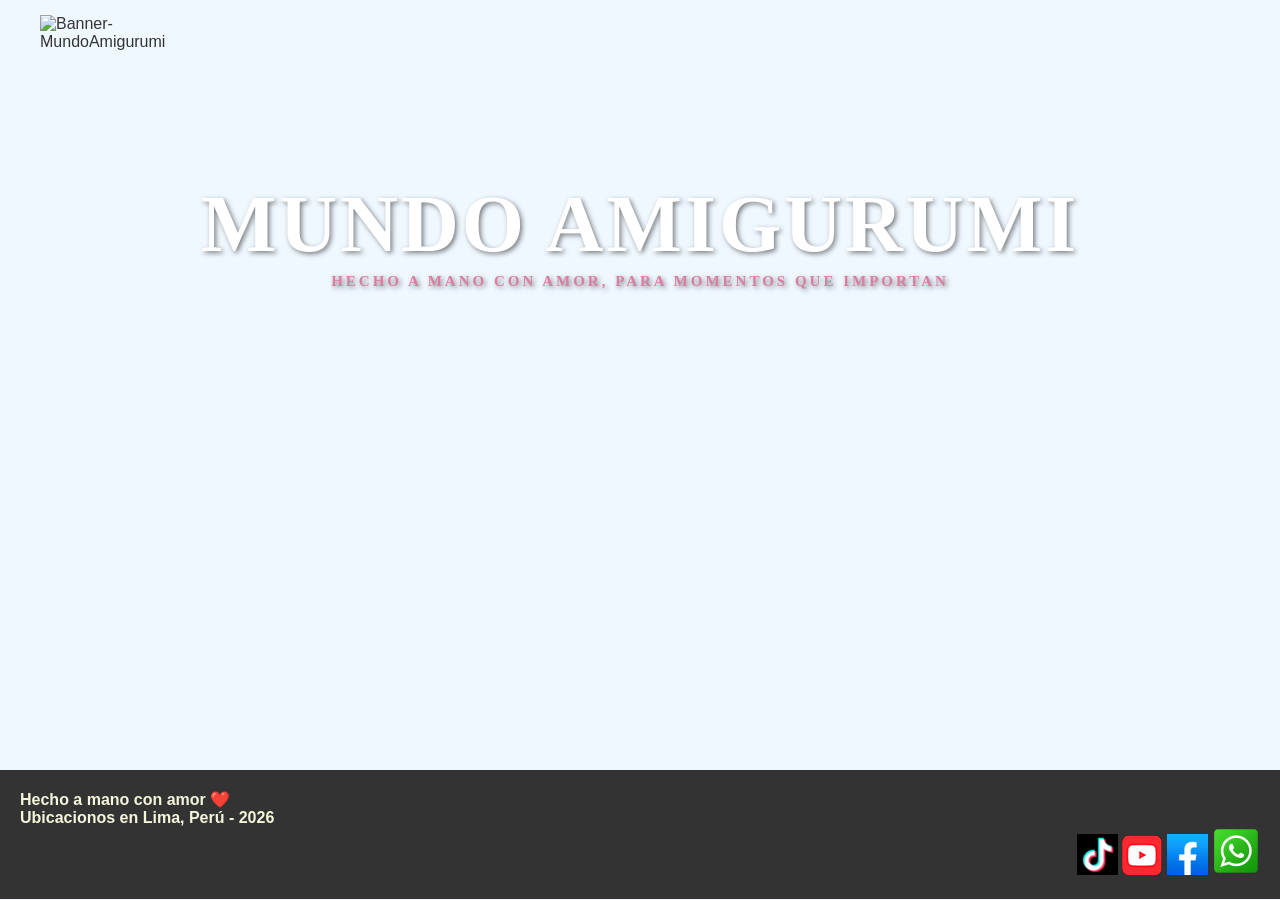
==== index.html @ 8a5aaa4e "Add files via upload" ====
<!DOCTYPE html>
<html lang="es">
<head>
    <meta charset="UTF-8">
    <meta name="viewport" content="width=device-width, initial-scale=1.0">
    <title>MundoAmigurumiPrize</title>
    <meta name="keywords" content="amigurumi, crochet, peluches tejidos, muñecos tejidos, amigurumis personalizados, regalos artesanales, regalos personalizados, tejido a mano, manualidades, decoración, souvenirs, Lima, Perú, Mundo Amigurumi">
    <link href="css/index.css" rel="stylesheet" type="text/css">
</head>
<body>
    <div class="banner">
            <!-- Le asignamos 2 clases al mismo elemento-->
        <div class="menu contenedor">
            <img src="imagenes/Logo_2.png" class="logo" alt="Banner-MundoAmigurumi">
           
            <div>
                <img src="imagenes/menu.png" class="menu-icono" alt="Menu-Seleccion-MundoAMIGURUMI">
            </div>
            <div class="navegacion-barra">
                <ul>
                    <li><a href="index.html">Inicio</a></li>
                    <li><a href="quienesSomos.html">Quienes somos</a></li>
                    <li><a href="index.html">Galeria - Proximamente</a></li>
                </ul>
            </div>
        </div>
        
        <!-- Le asignamos 2 clases al mismo elemento-->
        <div class="cabecera contenedor">
            <div>
                <h1 class="titulo-principal">MUNDO AMIGURUMI
                    <br>
                    <p class="titulo-secundario">Hecho a mano con amor, para momentos que importan</p>
                </h1>
            </div>
        </div>
    </div>

    <div class="pie-pagina">
            <p> <strong>Hecho a mano con amor ❤️ <br>Ubicacionos en Lima, Perú - 2026</strong> </p>
            <div style="text-align: right;" >
                                
                <!-- TIKTOK-->
                <a href="https://www.tiktok.com/@mundoamigurumi.pr" target="_blank">
                <img src="imagenes/tiktok.png" alt="Twitter"></a>
        
                <!-- YOUTUBE-->
                <a href="https://youtube.com/@mundoamigurumiprize?si=BIQtwBn82fOL_5YF" target="_blank">
                <img src="imagenes/youtube.png" alt="Youtube"></a>
        
                <!--FACEBOOK-->
                <a href="https://www.facebook.com/profile.php?id=61592068635715" target="_blank">
                <img src="imagenes/facebook.png" alt="Facebook"></a>
        
                <!-- WHATSAAP-->
                <a href="https://wa.me/955217400" target="_blank">
                <img src="imagenes/Whatsapp.png" alt="Whatsapp">
                </a>
            </div>
        </div>
</body>
</html>
---- css/index.css ----
/*Creo un selector universal*/
* {
    margin: 0;
    padding: 0;
    /*Sirve para que el tamaño de los elementos no aumente cuando agregamos espacios internos padding o bordes*/
    box-sizing: border-box;
    text-decoration: none;
    list-style: none;}

body {
    font-family: "Poppins", sans-serif;
    background-color:aliceblue;
    color: #333;}

.contenedor {
    max-width: 1200px;
    margin: 0 auto;
    padding: 0 20px;}

.banner{
    min-height: 770px;                 
    background-size: cover;            
    background-position: center;      
    background-repeat: no-repeat;      /* Evita que la imagen se repita si es más pequeña */
    animation: marquee 10s infinite;    /* Ejecuta la animación llamada 'marquee' durante 10 segundos y se repite infinitamente */
}

/* Animación que cambia las imágenes del banner */
/*
@keyframes → Es la regla que crea y define la animación, osea por asi decirlo como una clase aunque no lo es.
marquee → Es el nombre de la animación. Aquí puedes ponerle el nombre que tu gustes. 
*/
@keyframes marquee{
/*
Tiempo de duración de los banners
0% - 30% → 3 segundos.
31% - 60% → 3 segundos.
61% - 100% → 4 segundos.
*/
    /*inicio*/
    0%,05%{
        background-image: url("imagenes/Mn.jpg");
    }

    31%,50%{
        background-image: url("imagenes/fox.jpeg");
    }

    50%,80%{
        background-image: url("imagenes/erizo.jpeg"); 
    }
}

.menu {
    display: flex;
    align-items: center;
    justify-content: space-between; /* Separar los elementos, colocando uno al inicio y otro al final del contenedor.*/
    padding: 15px 0;}


.logo {
    width: 160px;
    height: auto;}
    
.cabecera {
    display: flex;
    justify-content: center;
    align-items: center;
    height: 500px;
    text-align: center;}



 /*use margin y margin-top para subirlo un poco, estaba muy abajo*/   
.titulo-principal {
    margin: 0;
    margin-top: -140px;
    color: white;
    font-size: 80px ;
    text-transform: uppercase;
    letter-spacing: 3px;
    line-height: 1.2;
    text-shadow: 2px 2px 5px rgba(0,0,0,0.5);
    font-family: satisfy,cursive}

.titulo-secundario {
    font-size: 15px;
    color: rgb(216, 127, 161);}

    




/*NAVEGACION DE LA BARRA DEL MENU*/
.navegacion-barra{
    margin-top: -100px;
}
.navegacion-barra ul {
    display: flex;
    gap: 20px;}

    
.navegacion-barra ul li a {
    font-size: 22px ;
    color: rgb(139, 11, 43);
    font-weight: 600;
    padding: 10px 15px;}

/* Estilo para cuando pase el mouse*/
.navegacion-barra ul li a:hover {
  color: goldenrod;}







.menu-icono {width: 25px;
  display: none;
  cursor: pointer;}
  

.pie-pagina {
    padding:20px;
    background-color: #333;
    color: beige;
    margin: 0 auto}
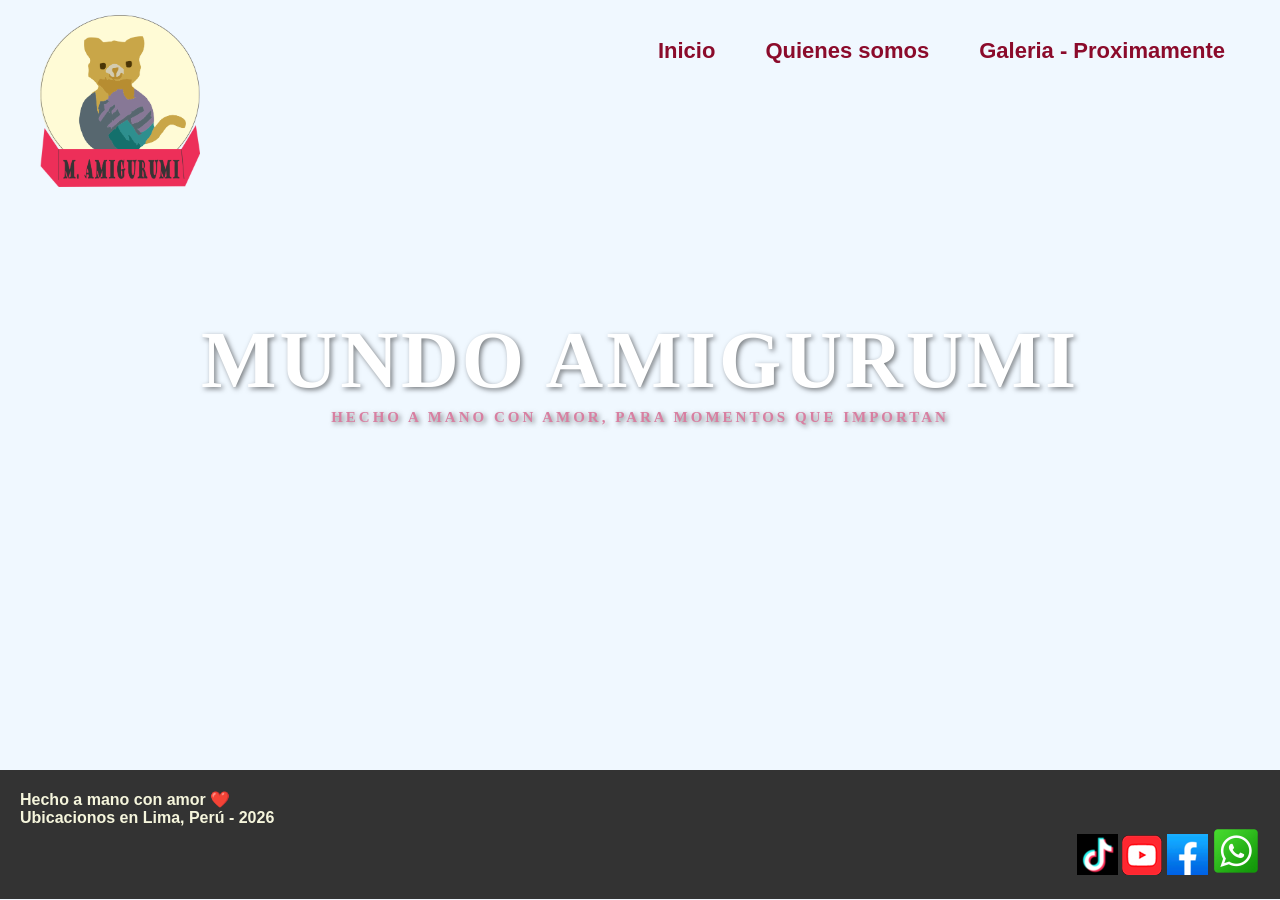
==== commit f9c8a1c7: "Add files via upload" ====
--- a/index.html
+++ b/index.html
@@ -11,11 +11,8 @@
     <div class="banner">
             <!-- Le asignamos 2 clases al mismo elemento-->
         <div class="menu contenedor">
-            <img src="imagenes/Logo_2.png" class="logo" alt="Banner-MundoAmigurumi">
+            <img src="imagenes/logo_2.png" class="logo" alt="Banner-MundoAmigurumi">
            
-            <div>
-                <img src="imagenes/menu.png" class="menu-icono" alt="Menu-Seleccion-MundoAMIGURUMI">
-            </div>
             <div class="navegacion-barra">
                 <ul>
                     <li><a href="index.html">Inicio</a></li>
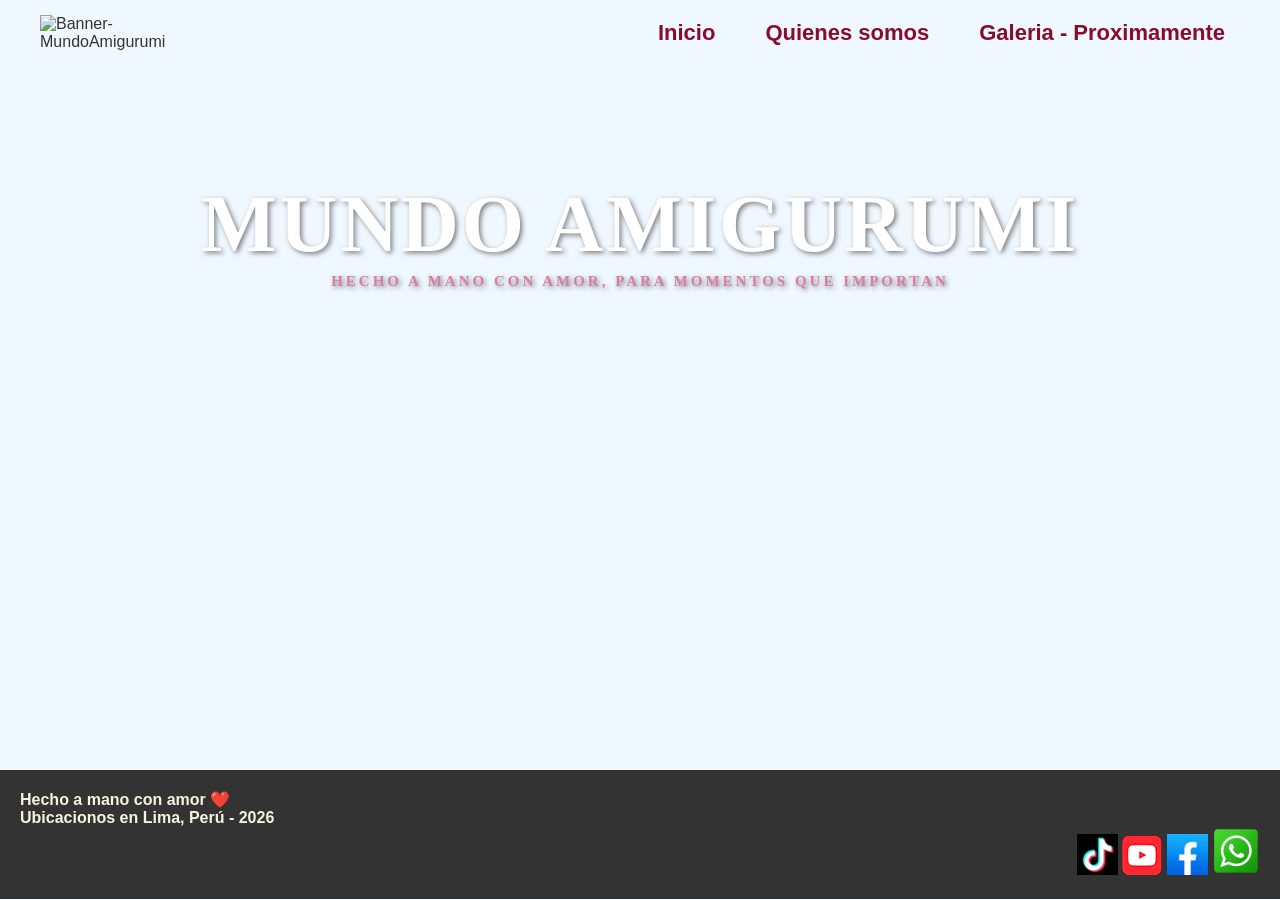
==== commit 919ab3b0: "Update index.html" ====
--- a/index.html
+++ b/index.html
@@ -11,7 +11,7 @@
     <div class="banner">
             <!-- Le asignamos 2 clases al mismo elemento-->
         <div class="menu contenedor">
-            <img src="imagenes/logo_2.png" class="logo" alt="Banner-MundoAmigurumi">
+            <img src="imagenes/Logo_2.png" class="logo" alt="Banner-MundoAmigurumi">
            
             <div class="navegacion-barra">
                 <ul>
@@ -56,4 +56,4 @@
             </div>
         </div>
 </body>
-</html>+</html>
--- a/css/index.css
+++ b/css/index.css
@@ -39,15 +39,15 @@
 */
     /*inicio*/
     0%,05%{
-        background-image: url("imagenes/Mn.jpg");
+        background-image: url("../imagenes/Mn.jpg");
     }
 
     31%,50%{
-        background-image: url("imagenes/fox.jpeg");
+        background-image: url("../imagenes/fox.jpeg");
     }
 
     50%,80%{
-        background-image: url("imagenes/erizo.jpeg"); 
+        background-image: url("../imagenes/erizo.jpeg"); 
     }
 }
 
@@ -94,7 +94,7 @@
 
 /*NAVEGACION DE LA BARRA DEL MENU*/
 .navegacion-barra{
-    margin-top: -100px;
+    margin-top: 0;
 }
 .navegacion-barra ul {
     display: flex;
@@ -126,4 +126,4 @@
     padding:20px;
     background-color: #333;
     color: beige;
-    margin: 0 auto}+    margin: 0 auto}
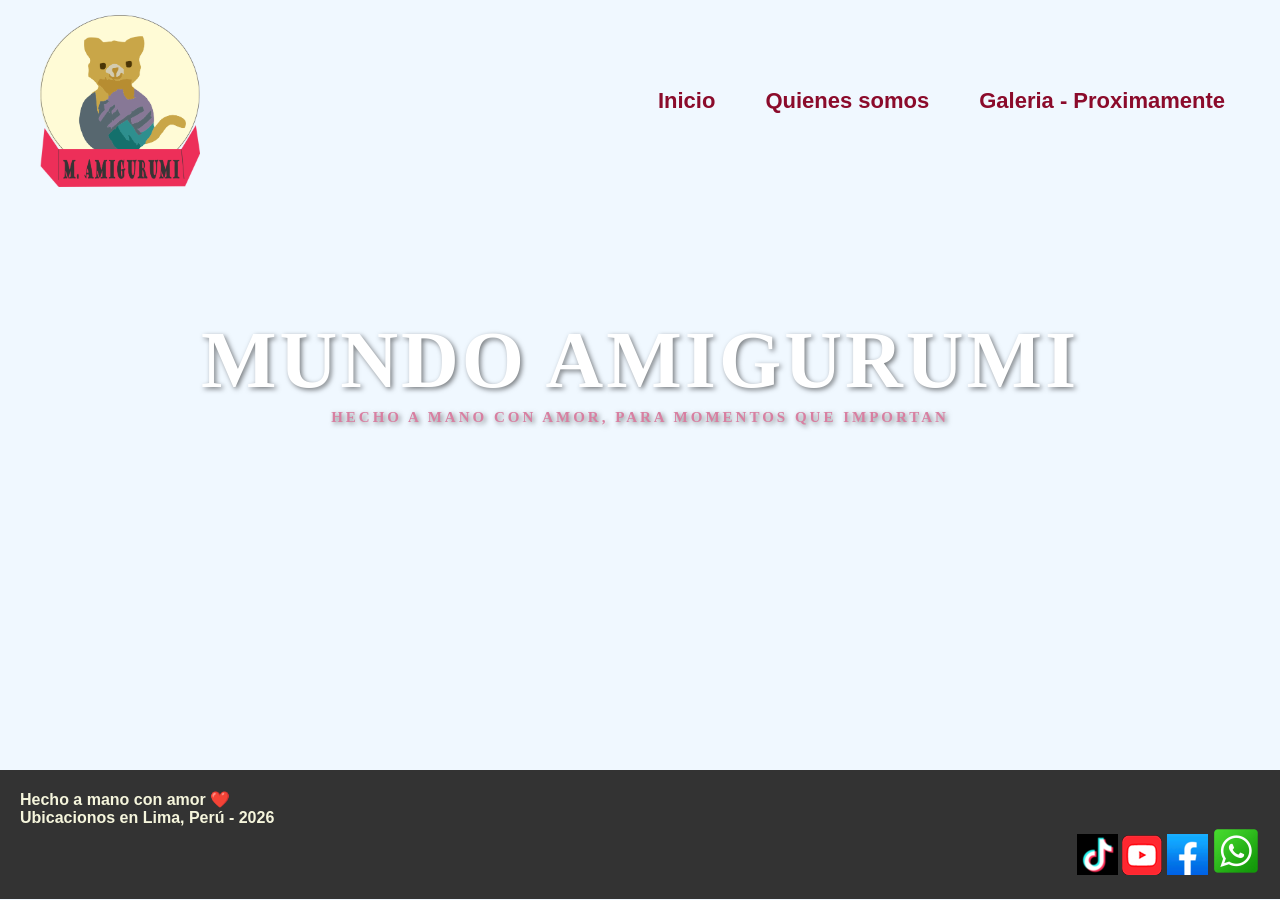
==== commit f2c620b0: "Fix HTML formatting and logo filename" ====
--- a/index.html
+++ b/index.html
@@ -11,7 +11,7 @@
     <div class="banner">
             <!-- Le asignamos 2 clases al mismo elemento-->
         <div class="menu contenedor">
-            <img src="imagenes/Logo_2.png" class="logo" alt="Banner-MundoAmigurumi">
+            <img src="imagenes/logo_2.png" class="logo" alt="Banner-MundoAmigurumi">
            
             <div class="navegacion-barra">
                 <ul>
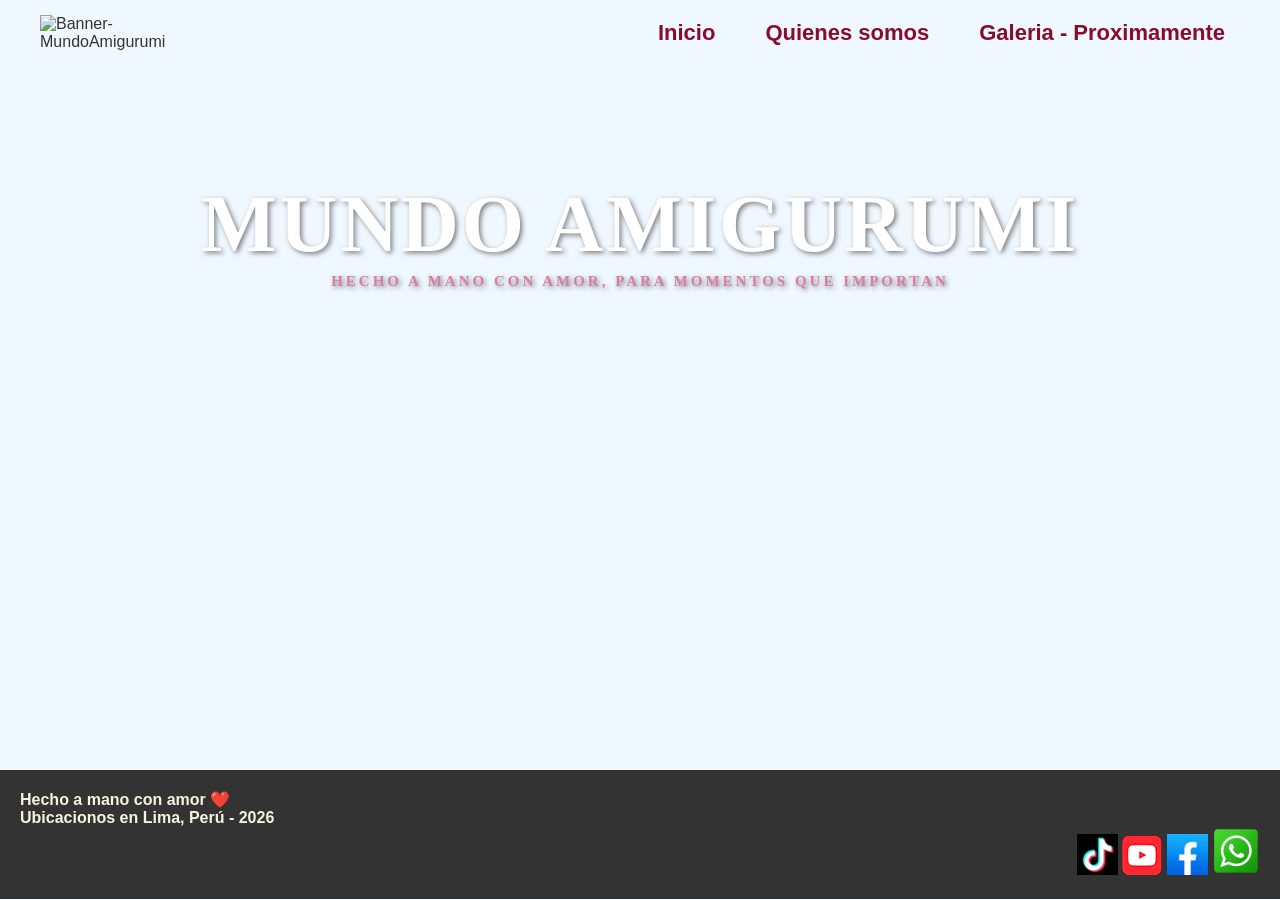
==== commit 332a7a64: "Fix HTML formatting and logo image filename" ====
--- a/index.html
+++ b/index.html
@@ -11,7 +11,7 @@
     <div class="banner">
             <!-- Le asignamos 2 clases al mismo elemento-->
         <div class="menu contenedor">
-            <img src="imagenes/logo_2.png" class="logo" alt="Banner-MundoAmigurumi">
+            <img src="imagenes/Logo_2.png" class="logo" alt="Banner-MundoAmigurumi">
            
             <div class="navegacion-barra">
                 <ul>
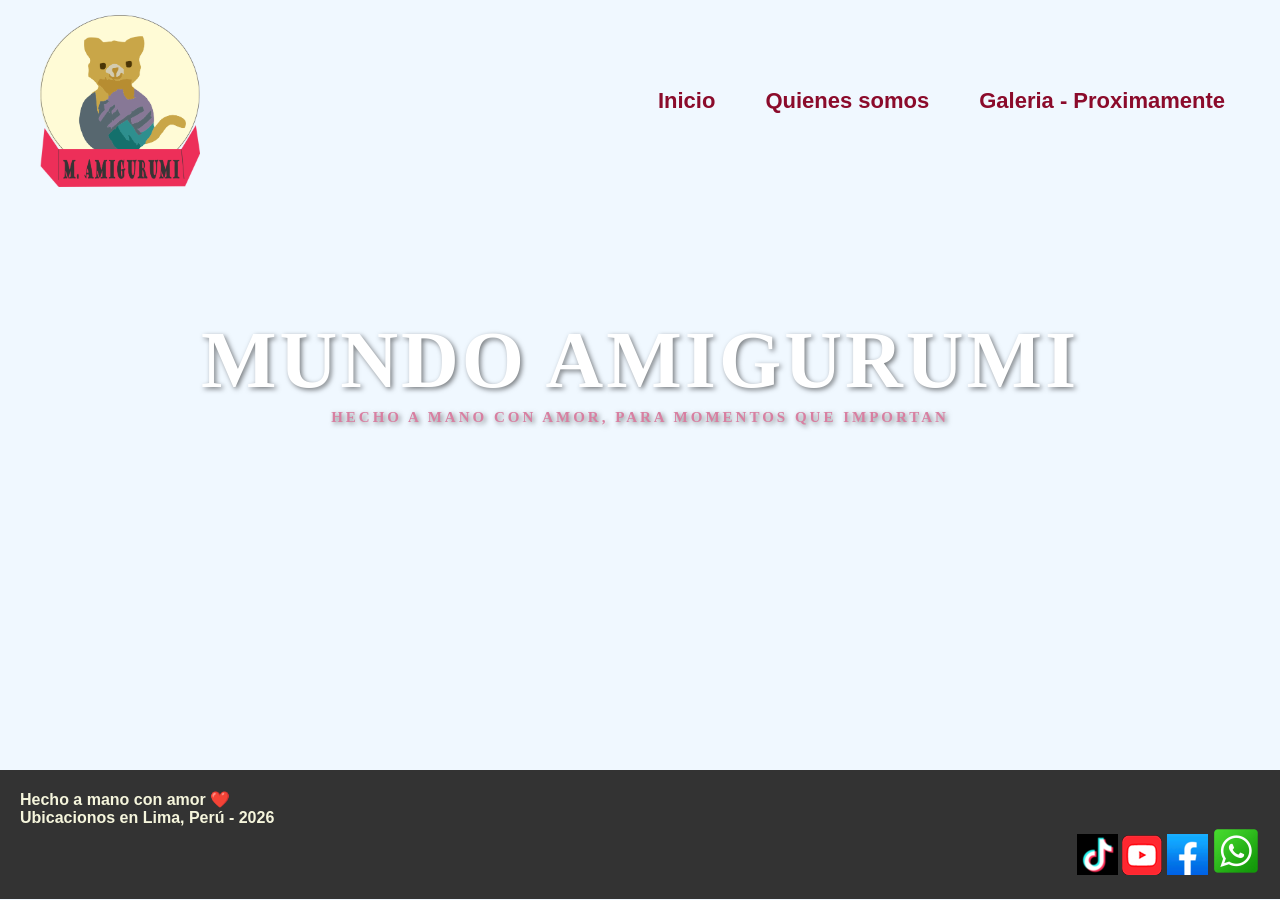
==== commit 6bb7fc8a: "Update index.html" ====
--- a/index.html
+++ b/index.html
@@ -11,7 +11,7 @@
     <div class="banner">
             <!-- Le asignamos 2 clases al mismo elemento-->
         <div class="menu contenedor">
-            <img src="imagenes/Logo_2.png" class="logo" alt="Banner-MundoAmigurumi">
+            <img src="imagenes/logo_2.png" class="logo" alt="Banner-MundoAmigurumi">
            
             <div class="navegacion-barra">
                 <ul>
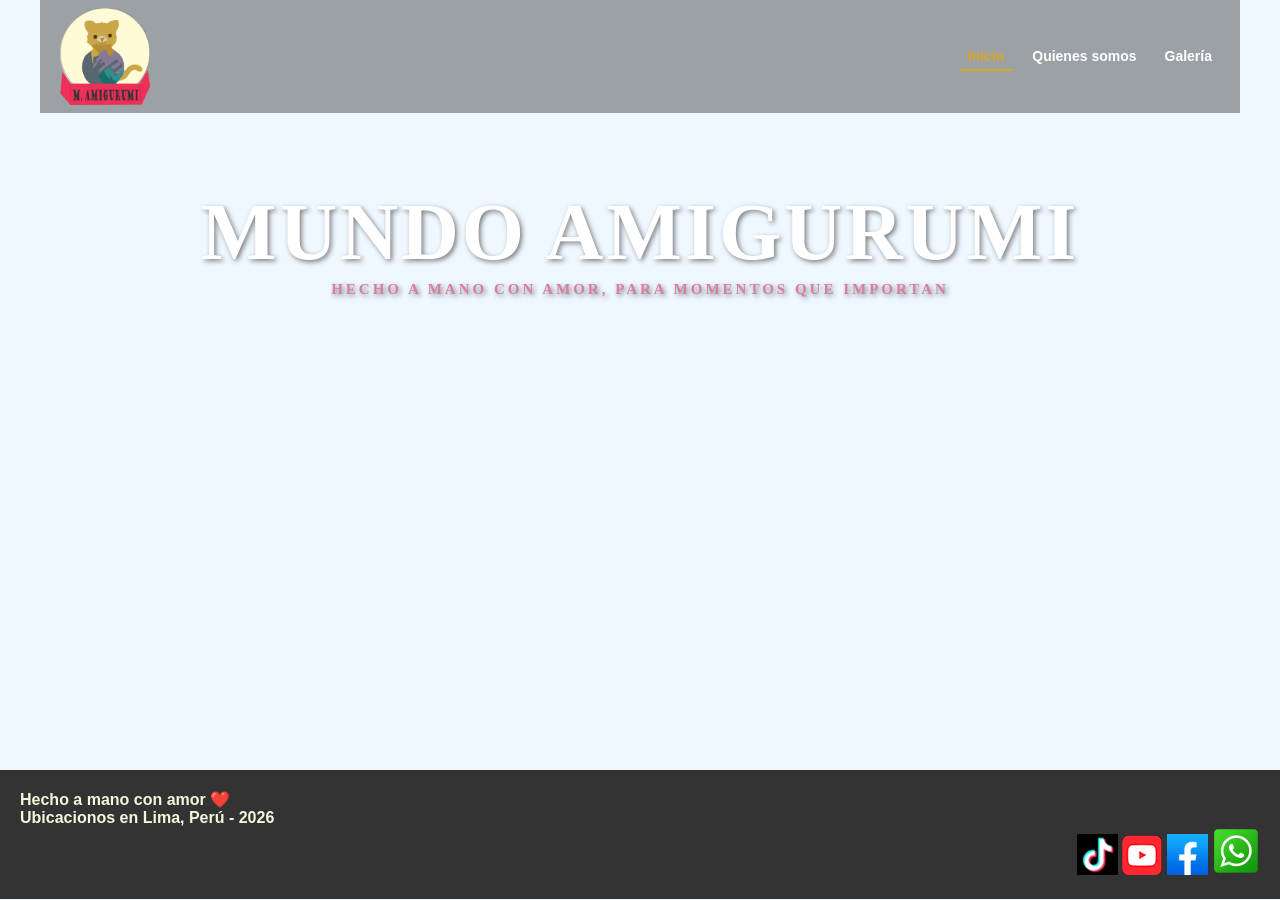
==== commit 9c9e26cb: "Update index.html" ====
--- a/index.html
+++ b/index.html
@@ -9,19 +9,9 @@
 </head>
 <body>
     <div class="banner">
-            <!-- Le asignamos 2 clases al mismo elemento-->
-        <div class="menu contenedor">
-            <img src="imagenes/logo_2.png" class="logo" alt="Banner-MundoAmigurumi">
-           
-            <div class="navegacion-barra">
-                <ul>
-                    <li><a href="index.html">Inicio</a></li>
-                    <li><a href="quienesSomos.html">Quienes somos</a></li>
-                    <li><a href="index.html">Galeria - Proximamente</a></li>
-                </ul>
-            </div>
-        </div>
-        
+
+        <div id="menu-container"></div>
+
         <!-- Le asignamos 2 clases al mismo elemento-->
         <div class="cabecera contenedor">
             <div>
@@ -36,24 +26,26 @@
     <div class="pie-pagina">
             <p> <strong>Hecho a mano con amor ❤️ <br>Ubicacionos en Lima, Perú - 2026</strong> </p>
             <div style="text-align: right;" >
-                                
+
                 <!-- TIKTOK-->
                 <a href="https://www.tiktok.com/@mundoamigurumi.pr" target="_blank">
                 <img src="imagenes/tiktok.png" alt="Twitter"></a>
-        
+
                 <!-- YOUTUBE-->
                 <a href="https://youtube.com/@mundoamigurumiprize?si=BIQtwBn82fOL_5YF" target="_blank">
                 <img src="imagenes/youtube.png" alt="Youtube"></a>
-        
+
                 <!--FACEBOOK-->
                 <a href="https://www.facebook.com/profile.php?id=61592068635715" target="_blank">
                 <img src="imagenes/facebook.png" alt="Facebook"></a>
-        
+
                 <!-- WHATSAAP-->
                 <a href="https://wa.me/955217400" target="_blank">
                 <img src="imagenes/Whatsapp.png" alt="Whatsapp">
                 </a>
             </div>
         </div>
+
+    <script src="js/menu.js"></script>
 </body>
 </html>
--- a/css/index.css
+++ b/css/index.css
@@ -15,7 +15,8 @@
 .contenedor {
     max-width: 1200px;
     margin: 0 auto;
-    padding: 0 20px;}
+    padding: 0 20px;
+}
 
 .banner{
     min-height: 770px;                 
@@ -51,13 +52,6 @@
     }
 }
 
-.menu {
-    display: flex;
-    align-items: center;
-    justify-content: space-between; /* Separar los elementos, colocando uno al inicio y otro al final del contenedor.*/
-    padding: 15px 0;}
-
-
 .logo {
     width: 160px;
     height: auto;}
@@ -74,7 +68,7 @@
  /*use margin y margin-top para subirlo un poco, estaba muy abajo*/   
 .titulo-principal {
     margin: 0;
-    margin-top: -140px;
+    margin-top: -18px;
     color: white;
     font-size: 80px ;
     text-transform: uppercase;
@@ -87,41 +81,6 @@
     font-size: 15px;
     color: rgb(216, 127, 161);}
 
-    
-
-
-
-
-/*NAVEGACION DE LA BARRA DEL MENU*/
-.navegacion-barra{
-    margin-top: 0;
-}
-.navegacion-barra ul {
-    display: flex;
-    gap: 20px;}
-
-    
-.navegacion-barra ul li a {
-    font-size: 22px ;
-    color: rgb(139, 11, 43);
-    font-weight: 600;
-    padding: 10px 15px;}
-
-/* Estilo para cuando pase el mouse*/
-.navegacion-barra ul li a:hover {
-  color: goldenrod;}
-
-
-
-
-
-
-
-.menu-icono {width: 25px;
-  display: none;
-  cursor: pointer;}
-  
-
 .pie-pagina {
     padding:20px;
     background-color: #333;
